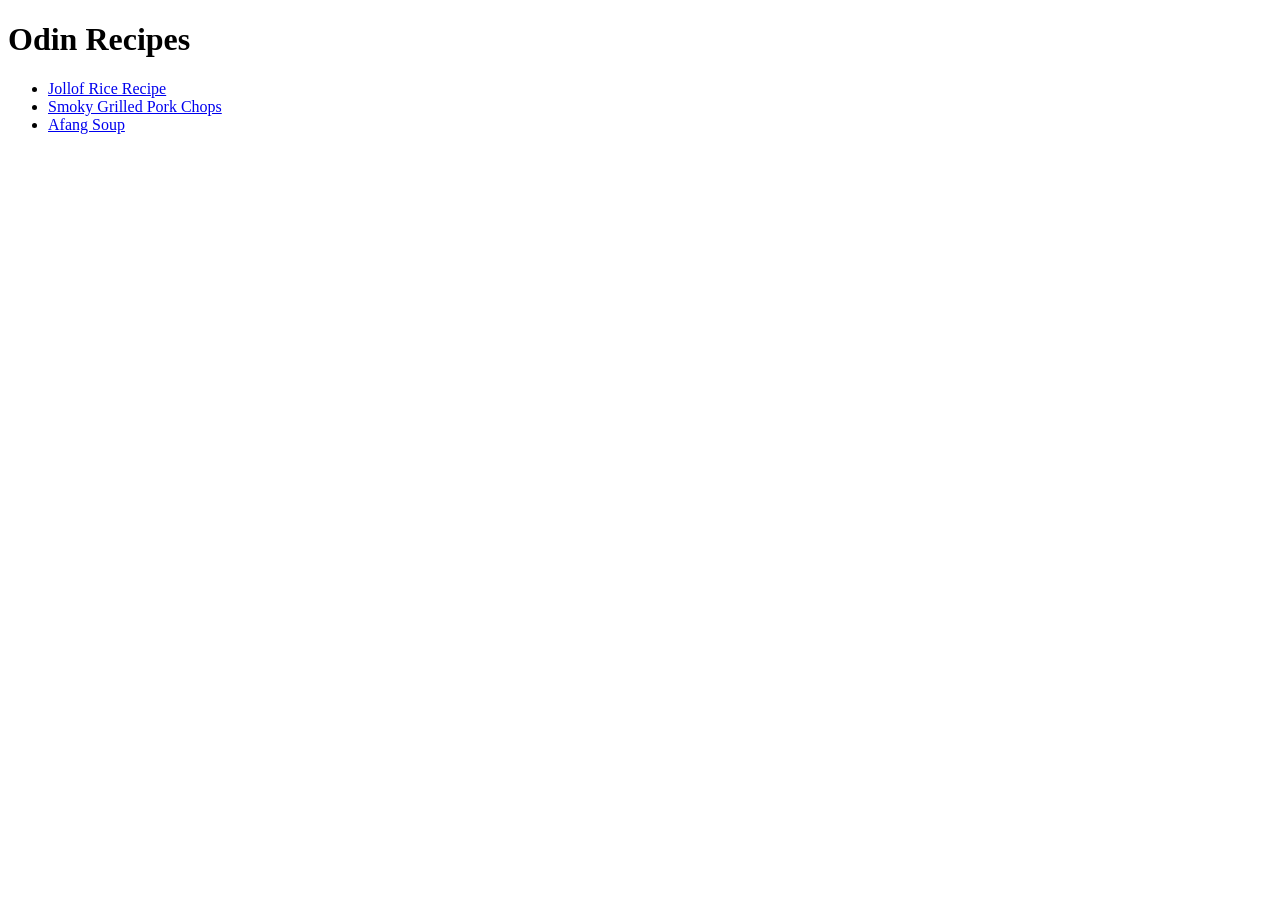
==== index.html @ ec152fa8 "Initial commit of the HTML end of section project A complete build of the project including the main" ====
<!DOCTYPE html>
<html lang="en">
    <head>
        <meta charset="UTF-8">
        <title>Recipes</title>

    </head>
    <body>
        <h1>Odin Recipes</h1>
        <ul>
            <li>
                <a href="./recipes/jollof.html">Jollof Rice Recipe</a>
            </li>

            <li>
                <a href="./recipes/Smoky-Grilled-Pork-Chops.html">Smoky Grilled Pork Chops</a>
            </li>
            <li>
                <a href="./recipes/afang_soup.html">Afang Soup</a>
            </li>
        </ul>
        
        

    </body>
</html>
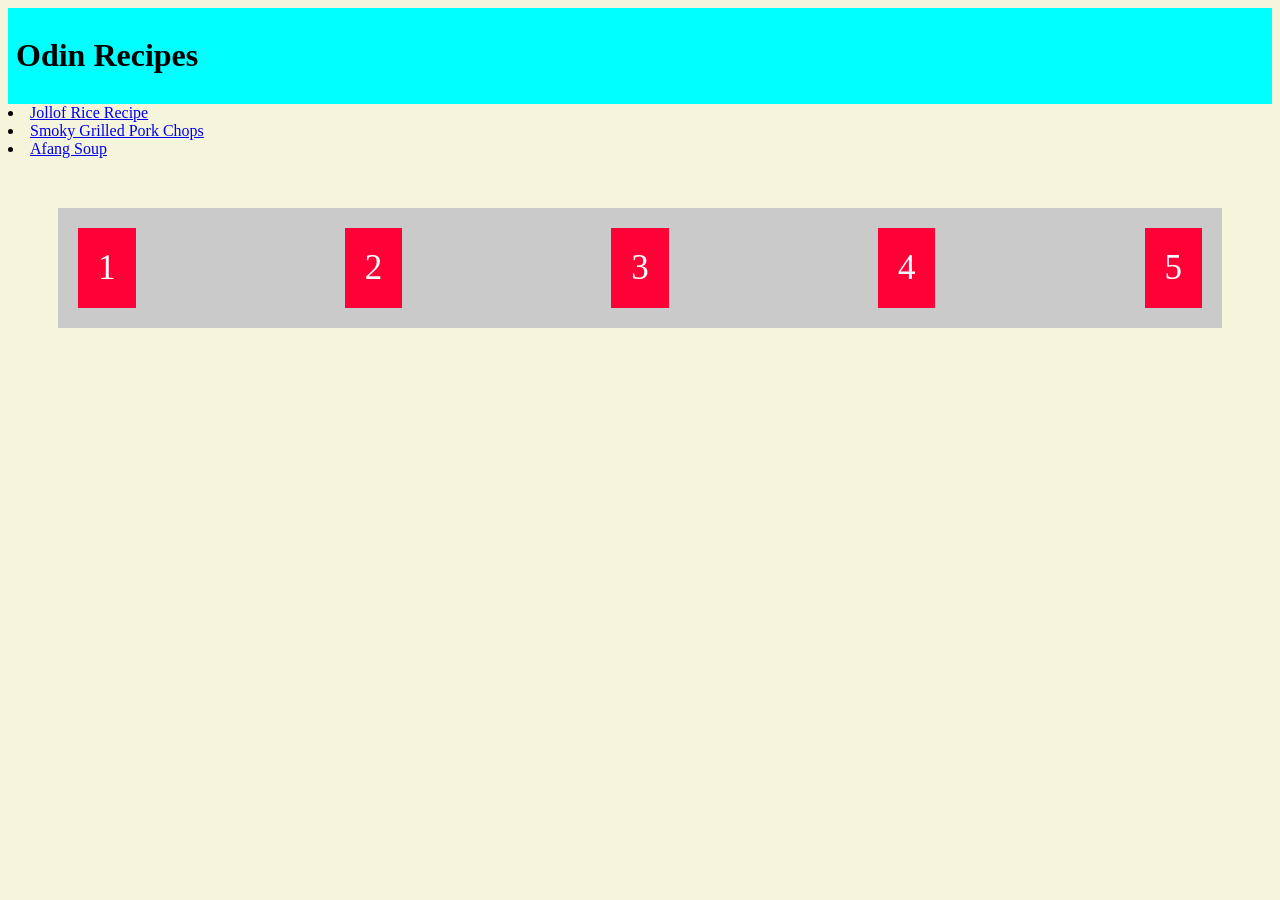
==== commit 908580ed: "Update our files with CSS styling and Flexbox We added CSS as required by TOP and also worked on fle" ====
--- a/index.html
+++ b/index.html
@@ -3,11 +3,11 @@
     <head>
         <meta charset="UTF-8">
         <title>Recipes</title>
-
+        <link rel="stylesheet" href="./style.css">
     </head>
-    <body>
-        <h1>Odin Recipes</h1>
-        <ul>
+    <body class="main-dashboard">
+        <div class="main-d-header"><h1>Odin Recipes</h1>
+        <ul></div>
             <li>
                 <a href="./recipes/jollof.html">Jollof Rice Recipe</a>
             </li>
@@ -20,6 +20,14 @@
             </li>
         </ul>
         
+
+    <div class="container">
+        <div class="items-1 item">1</div>
+        <div class="items-2 item">2</div>
+        <div class="items-3 item">3</div>
+        <div class="items-4 item">4</div>
+        <div class="items-5 item">5</div>
+    </div>
         
 
     </body>
--- a/style.css
+++ b/style.css
@@ -0,0 +1,86 @@
+
+
+.flex-container {
+    display: flex;
+
+}
+
+.flex-container div {
+    
+    background: peachpuff;
+    height: 100px;
+    flex: 1 1 0%;
+}
+
+.flex-container .one {
+    height: auto;
+    margin: 8px;
+    padding: 8px;
+}
+
+.flex-container .two {
+    height: auto;
+    padding: 8px;
+    text-align: left;
+    margin: 8px;
+}
+
+
+.flex-button {
+    display: flex;
+}
+
+.flex-button {
+    background-color: black;
+    border: 0px;
+    color: black;
+    font-family: 'Courier New', Courier, monospace;
+    font-weight: bold;
+    flex-direction: column;
+    
+
+}
+
+.jollof {
+    background-color: burlywood;
+}
+
+
+
+
+
+.main-dashboard {
+    background-color: beige;
+}
+
+.main-d-header {
+    display: flex;
+
+}
+.main-d-header {
+    background-color: aqua;
+    border: 8px;
+    padding: 8px;
+
+    flex: auto;
+    
+}
+
+.container {
+    background-color: #cacaca;
+    padding: 10px;
+    margin: 50px;
+    display: flex;
+    flex-direction: row;
+    justify-content: space-between;
+    align-items: b;
+}
+
+.item {
+
+    background-color: #ff0037;
+    color: #fff;
+    font-size: 35px;
+    padding: 20px;
+    margin: 10px;
+}
